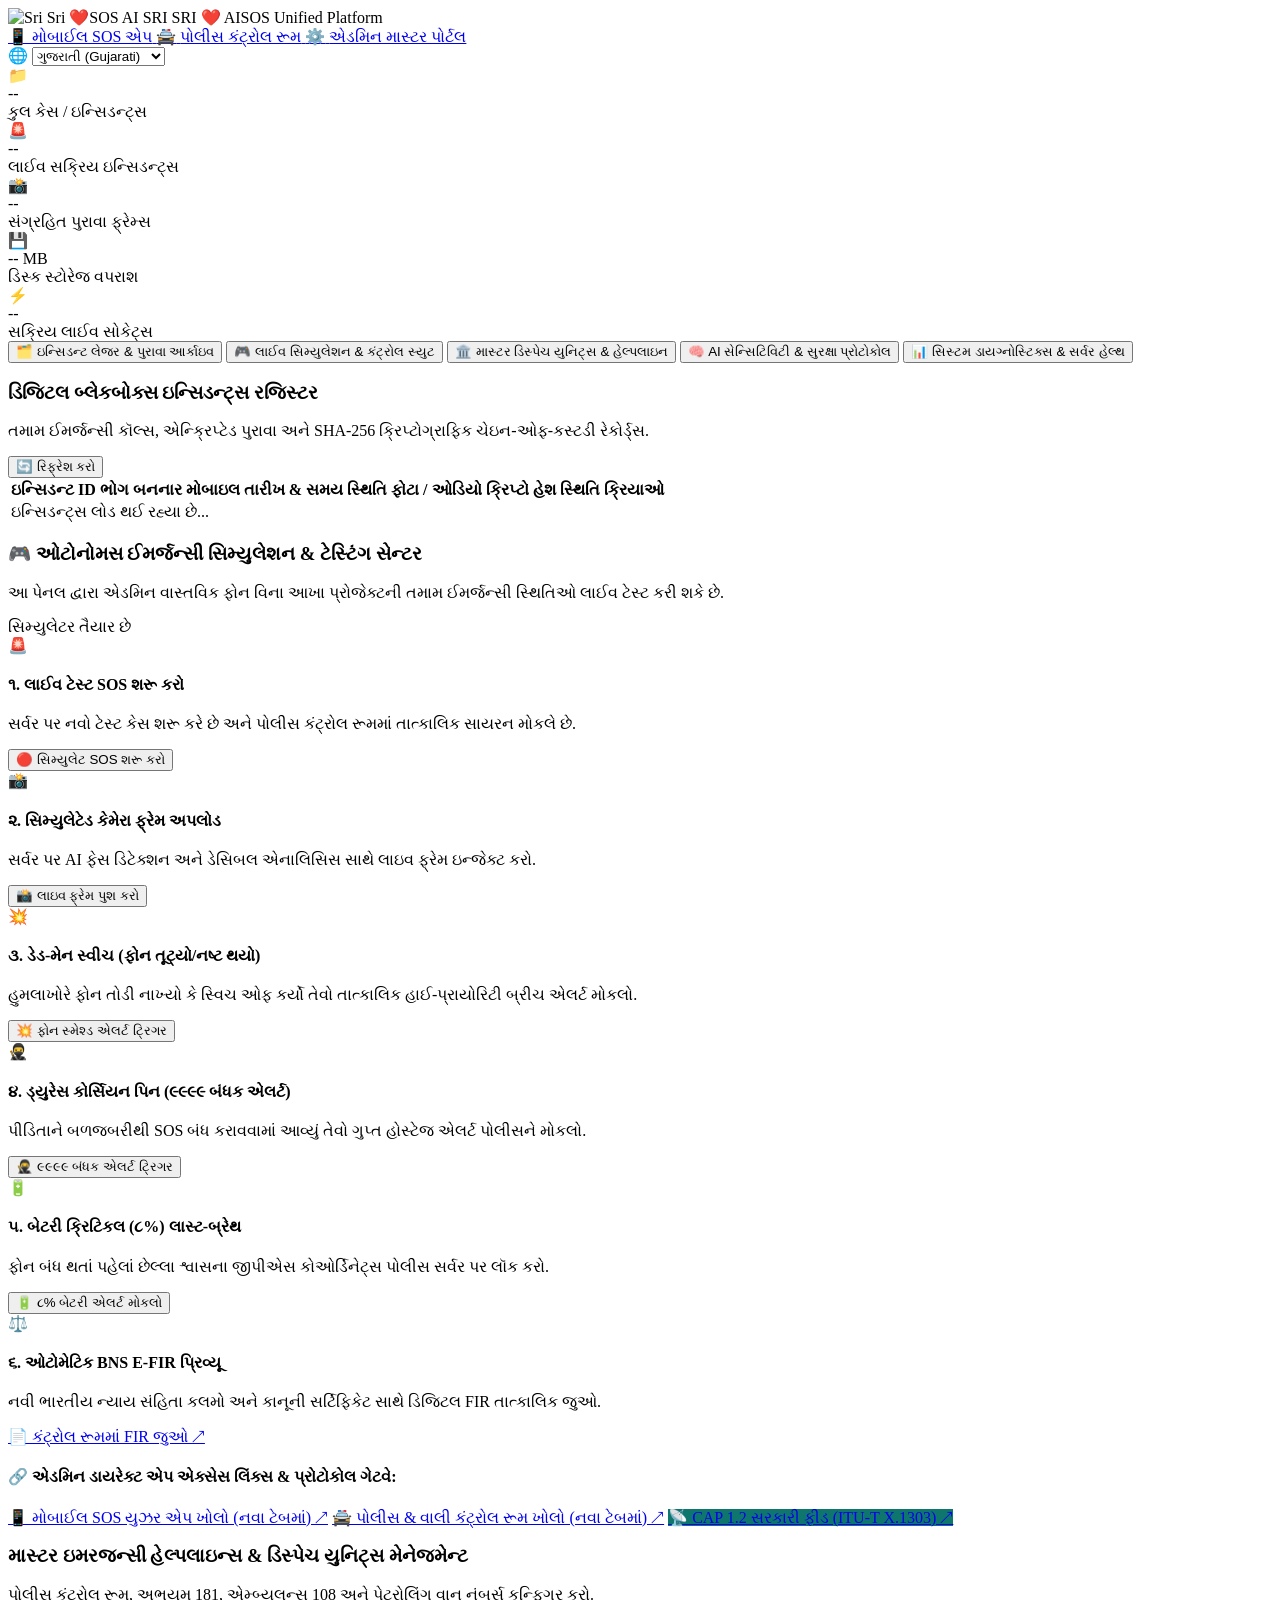
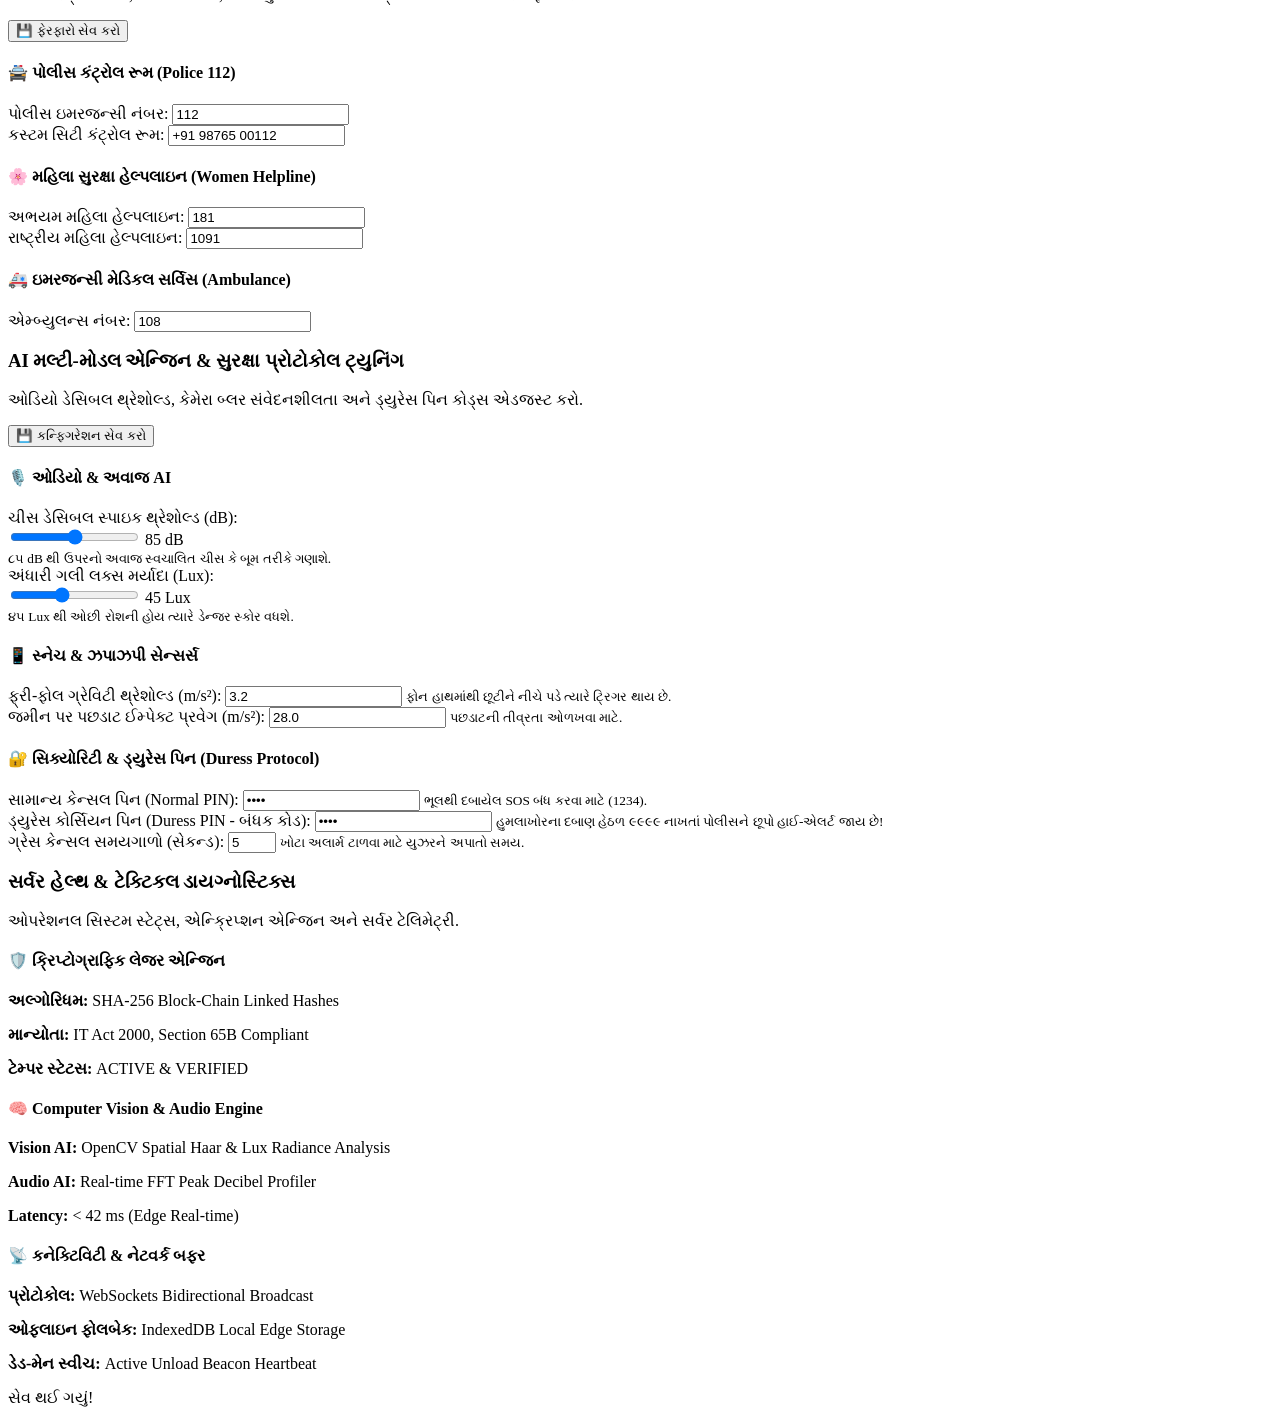
==== client/admin.html @ c17c7929 "feat: complete Sri Sri AI SOS system ready for 24/7 cloud deployment" ====
<!DOCTYPE html>
<html lang="gu">
<head>
    <meta charset="UTF-8">
    <meta name="viewport" content="width=device-width, initial-scale=1.0">
    <title>Sri Sri ❤️SOS AI - Admin Master Data & Control Suite</title>
    <link rel="icon" type="image/svg+xml" href="/static/images/logo.svg">
    <link rel="icon" type="image/png" sizes="192x192" href="/static/images/icon-192.png">
    <link rel="icon" type="image/png" sizes="512x512" href="/static/images/icon-512.png">
    <link rel="apple-touch-icon" sizes="180x180" href="/static/images/apple-touch-icon.png">
    <link rel="stylesheet" href="/static/css/admin.css">
    <link rel="preconnect" href="https://fonts.googleapis.com">
    <link rel="preconnect" href="https://fonts.gstatic.com" crossorigin>
    <link href="https://fonts.googleapis.com/css2?family=Outfit:wght@400;600;700;800&family=Noto+Sans+Gujarati:wght@400;600;700&display=swap" rel="stylesheet">
</head>
<body>
    <div class="admin-wrapper">
        <!-- Universal Master Navigation Across All 3 Apps -->
        <div class="universal-top-nav">
            <div class="top-nav-brand">
                <img src="/static/images/logo.svg" alt="Sri Sri ❤️SOS AI" class="top-nav-logo">
                <span class="top-nav-title"><span class="brand-title-badge"><span class="brand-sri">SRI SRI</span> <span class="heart-text">❤️</span> <span class="brand-ai-sos"><span class="brand-ai-chip">AI</span><span class="brand-sos-text">SOS</span></span></span> <span class="top-nav-sub">Unified Platform</span></span>
            </div>
            <div class="app-switcher-tabs">
                <a href="/" target="_blank" class="app-switch-link" title="Open Mobile Client App">
                    <span class="switch-icon">📱</span>
                    <span data-i18n="navMobileSos">મોબાઈલ SOS એપ</span>
                </a>
                <a href="/dashboard" class="app-switch-link" title="Open Police Tactical Cockpit">
                    <span class="switch-icon">🚔</span>
                    <span data-i18n="navPoliceCockpit">પોલીસ કંટ્રોલ રૂમ</span>
                </a>
                <a href="/admin" class="app-switch-link active" title="Admin Master Portal">
                    <span class="switch-icon">⚙️</span>
                    <span data-i18n="navAdminMaster">એડમિન માસ્ટર પોર્ટલ</span>
                </a>
            </div>
            <!-- All World Languages Selector + Google Translate -->
            <div class="world-lang-picker">
                <span class="globe-icon">🌐</span>
                <select class="lang-select-box" id="adminLangSelect">
                    <option value="gu">ગુજરાતી (Gujarati)</option>
                    <option value="en">English (Global)</option>
                    <option value="hi">हिंदी (Hindi)</option>
                    <option value="es">Español (Spanish)</option>
                    <option value="fr">Français (French)</option>
                    <option value="ar">العربية (Arabic)</option>
                    <option value="zh">中文 (Chinese)</option>
                    <option value="ru">Русский (Russian)</option>
                    <option value="de">Deutsch (German)</option>
                    <option value="mr">मराठी (Marathi)</option>
                    <option value="ta">தமிழ் (Tamil)</option>
                </select>
                <!-- Google Translate auto bridge for all remaining 100+ languages -->
                <div id="google_translate_element"></div>
            </div>
        </div>

        <!-- System Status Bar -->
        <div class="status-summary-bar">
            <div class="stat-card">
                <span class="stat-icon">📁</span>
                <div>
                    <div class="stat-val" id="statTotalIncidents">--</div>
                    <div class="stat-lbl" data-i18n="lblTotalIncidents">કુલ કેસ / ઇન્સિડન્ટ્સ</div>
                </div>
            </div>
            <div class="stat-card">
                <span class="stat-icon">🚨</span>
                <div>
                    <div class="stat-val active-val" id="statActiveIncidents">--</div>
                    <div class="stat-lbl" data-i18n="lblActiveIncidents">લાઈવ સક્રિય ઇન્સિડન્ટ્સ</div>
                </div>
            </div>
            <div class="stat-card">
                <span class="stat-icon">📸</span>
                <div>
                    <div class="stat-val" id="statTotalPhotos">--</div>
                    <div class="stat-lbl" data-i18n="lblTotalPhotos">સંગ્રહિત પુરાવા ફ્રેમ્સ</div>
                </div>
            </div>
            <div class="stat-card">
                <span class="stat-icon">💾</span>
                <div>
                    <div class="stat-val" id="statStorageMb">-- MB</div>
                    <div class="stat-lbl" data-i18n="lblStorageMb">ડિસ્ક સ્ટોરેજ વપરાશ</div>
                </div>
            </div>
            <div class="stat-card">
                <span class="stat-icon">⚡</span>
                <div>
                    <div class="stat-val" id="statWsConns">--</div>
                    <div class="stat-lbl" data-i18n="lblWsConns">સક્રિય લાઈવ સોકેટ્સ</div>
                </div>
            </div>
        </div>

        <!-- Navigation Tabs -->
        <nav class="admin-tabs">
            <button class="tab-btn active" data-tab="tabIncidents" data-i18n="tabIncidents">🗂️ ઇન્સિડન્ટ લેજર & પુરાવા આર્કાઇવ</button>
            <button class="tab-btn" data-tab="tabSimulator" data-i18n="tabSimulator">🎮 લાઈવ સિમ્યુલેશન & કંટ્રોલ સ્યુટ</button>
            <button class="tab-btn" data-tab="tabDispatch" data-i18n="tabDispatch">🏛️ માસ્ટર ડિસ્પેચ યુનિટ્સ & હેલ્પલાઇન</button>
            <button class="tab-btn" data-tab="tabAiSensitivity" data-i18n="tabAiSensitivity">🧠 AI સેન્સિટિવિટી & સુરક્ષા પ્રોટોકોલ</button>
            <button class="tab-btn" data-tab="tabDiagnostics" data-i18n="tabDiagnostics">📊 સિસ્ટમ ડાયગ્નોસ્ટિક્સ & સર્વર હેલ્થ</button>
        </nav>

        <!-- Tab 1: Incidents & Forensic Vault -->
        <section class="tab-pane active" id="tabIncidents">
            <div class="pane-header">
                <div>
                    <h3 data-i18n="adminRegisterTitle">ડિજિટલ બ્લેકબોક્સ ઇન્સિડન્ટ્સ રજિસ્ટર</h3>
                    <p data-i18n="adminRegisterDesc">તમામ ઈમર્જન્સી કૉલ્સ, એન્ક્રિપ્ટેડ પુરાવા અને SHA-256 ક્રિપ્ટોગ્રાફિક ચેઇન-ઓફ-કસ્ટડી રેકોર્ડ્સ.</p>
                </div>
                <button class="btn-refresh" id="refreshIncidentsBtn" data-i18n="btnRefresh">🔄 રિફ્રેશ કરો</button>
            </div>

            <div class="table-responsive">
                <table class="admin-table">
                    <thead>
                        <tr>
                            <th data-i18n="thAdminId">ઇન્સિડન્ટ ID</th>
                            <th data-i18n="thAdminVictim">ભોગ બનનાર</th>
                            <th data-i18n="thAdminPhone">મોબાઇલ</th>
                            <th data-i18n="thAdminTime">તારીખ & સમય</th>
                            <th data-i18n="thAdminStatus">સ્થિતિ</th>
                            <th data-i18n="thAdminMedia">ફોટા / ઓડિયો</th>
                            <th data-i18n="thAdminCrypto">ક્રિપ્ટો હેશ સ્થિતિ</th>
                            <th data-i18n="thAdminActions">ક્રિયાઓ</th>
                        </tr>
                    </thead>
                    <tbody id="incidentsTableBody">
                        <tr>
                            <td colspan="8" class="text-center" data-i18n="incidentsLoading">ઇન્સિડન્ટ્સ લોડ થઈ રહ્યા છે...</td>
                        </tr>
                    </tbody>
                </table>
            </div>
        </section>

        <!-- Tab 2: Live Simulator & Testing Suite (Allows Admin to test entire project) -->
        <section class="tab-pane" id="tabSimulator">
            <div class="pane-header">
                <div>
                    <h3 data-i18n="simCenterTitle">🎮 ઓટોનોમસ ઈમર્જન્સી સિમ્યુલેશન & ટેસ્ટિંગ સેન્ટર</h3>
                    <p data-i18n="simCenterDesc">આ પેનલ દ્વારા એડમિન વાસ્તવિક ફોન વિના આખા પ્રોજેક્ટની તમામ ઈમર્જન્સી સ્થિતિઓ લાઈવ ટેસ્ટ કરી શકે છે.</p>
                </div>
                <div class="sim-badge-row">
                    <span class="badge-active" id="simActiveBadge" data-i18n="simReady">સિમ્યુલેટર તૈયાર છે</span>
                </div>
            </div>

            <div class="sim-grid">
                <!-- Action 1: Trigger Test SOS -->
                <div class="sim-card">
                    <div class="sim-icon">🚨</div>
                    <h4 data-i18n="simAction1Title">૧. લાઈવ ટેસ્ટ SOS શરૂ કરો</h4>
                    <p data-i18n="simAction1Desc">સર્વર પર નવો ટેસ્ટ કેસ શરૂ કરે છે અને પોલીસ કંટ્રોલ રૂમમાં તાત્કાલિક સાયરન મોકલે છે.</p>
                    <button class="btn-sim btn-sim-red" id="simStartSosBtn" data-i18n="btnSimStart">🔴 સિમ્યુલેટ SOS શરૂ કરો</button>
                </div>

                <!-- Action 2: Upload Frame -->
                <div class="sim-card">
                    <div class="sim-icon">📸</div>
                    <h4 data-i18n="simAction2Title">૨. સિમ્યુલેટેડ કેમેરા ફ્રેમ અપલોડ</h4>
                    <p data-i18n="simAction2Desc">સર્વર પર AI ફેસ ડિટેક્શન અને ડેસિબલ એનાલિસિસ સાથે લાઇવ ફ્રેમ ઇન્જેક્ટ કરો.</p>
                    <button class="btn-sim btn-sim-blue" id="simUploadFrameBtn" data-i18n="btnSimFrame">📸 લાઇવ ફ્રેમ પુશ કરો</button>
                </div>

                <!-- Action 3: Smashed Phone (Dead-Man) -->
                <div class="sim-card">
                    <div class="sim-icon">💥</div>
                    <h4 data-i18n="simAction3Title">૩. ડેડ-મેન સ્વીચ (ફોન તૂટ્યો/નષ્ટ થયો)</h4>
                    <p data-i18n="simAction3Desc">હુમલાખોરે ફોન તોડી નાખ્યો કે સ્વિચ ઓફ કર્યો તેવો તાત્કાલિક હાઈ-પ્રાયોરિટી બ્રીચ એલર્ટ મોકલો.</p>
                    <button class="btn-sim btn-sim-orange" id="simDeadManBtn" data-i18n="btnSimDeadman">💥 ફોન સ્મેશ્ડ એલર્ટ ટ્રિગર</button>
                </div>

                <!-- Action 4: Duress Hostage PIN -->
                <div class="sim-card">
                    <div class="sim-icon">🥷</div>
                    <h4 data-i18n="simAction4Title">૪. ડ્યુરેસ કોર્સિયન પિન (૯૯૯૯ બંધક એલર્ટ)</h4>
                    <p data-i18n="simAction4Desc">પીડિતાને બળજબરીથી SOS બંધ કરાવવામાં આવ્યું તેવો ગુપ્ત હોસ્ટેજ એલર્ટ પોલીસને મોકલો.</p>
                    <button class="btn-sim btn-sim-purple" id="simDuressBtn" data-i18n="btnSimDuress">🥷 ૯૯૯૯ બંધક એલર્ટ ટ્રિગર</button>
                </div>

                <!-- Action 5: Battery Critical -->
                <div class="sim-card">
                    <div class="sim-icon">🔋</div>
                    <h4 data-i18n="simAction5Title">૫. બેટરી ક્રિટિકલ (૮%) લાસ્ટ-બ્રેથ</h4>
                    <p data-i18n="simAction5Desc">ફોન બંધ થતાં પહેલાં છેલ્લા શ્વાસના જીપીએસ કોઓર્ડિનેટ્સ પોલીસ સર્વર પર લૉક કરો.</p>
                    <button class="btn-sim btn-sim-yellow" id="simBatteryBtn" data-i18n="btnSimBattery">🔋 ૮% બેટરી એલર્ટ મોકલો</button>
                </div>

                <!-- Action 6: Generate FIR -->
                <div class="sim-card">
                    <div class="sim-icon">⚖️</div>
                    <h4 data-i18n="simAction6Title">૬. ઓટોમેટિક BNS E-FIR પ્રિવ્યૂ</h4>
                    <p data-i18n="simAction6Desc">નવી ભારતીય ન્યાય સંહિતા કલમો અને કાનૂની સર્ટિફિકેટ સાથે ડિજિટલ FIR તાત્કાલિક જુઓ.</p>
                    <a href="/dashboard" class="btn-sim btn-sim-cyan" data-i18n="btnSimViewFir">📄 કંટ્રોલ રૂમમાં FIR જુઓ ↗</a>
                </div>
            </div>

            <!-- Live Multi-View Embed Links -->
            <div class="multi-app-preview-box">
                <h4 data-i18n="previewLinksTitle">🔗 એડમિન ડાયરેક્ટ એપ એક્સેસ લિંક્સ & પ્રોટોકોલ ગેટવે:</h4>
                <div class="preview-links-row">
                    <a href="/" target="_blank" class="preview-btn" data-i18n="previewBtnMobile">📱 મોબાઈલ SOS યુઝર એપ ખોલો (નવા ટેબમાં) ↗</a>
                    <a href="/dashboard" target="_blank" class="preview-btn btn-dash" data-i18n="previewBtnPolice">🚔 પોલીસ & વાલી કંટ્રોલ રૂમ ખોલો (નવા ટેબમાં) ↗</a>
                    <a href="/api/emergency/cap-feed" target="_blank" class="preview-btn" style="background:#0f766e; border-color:#14b8a6;" data-i18n="previewBtnCap">📡 CAP 1.2 સરકારી ફીડ (ITU-T X.1303) ↗</a>
                </div>
            </div>
        </section>

        <!-- Tab 3: Master Dispatch Units -->
        <section class="tab-pane" id="tabDispatch">
            <div class="pane-header">
                <div>
                    <h3 data-i18n="dispatchPaneTitle">માસ્ટર ઇમરજન્સી હેલ્પલાઇન્સ & ડિસ્પેચ યુનિટ્સ મેનેજમેન્ટ</h3>
                    <p data-i18n="dispatchPaneDesc">પોલીસ કંટ્રોલ રૂમ, અભયમ 181, એમ્બ્યુલન્સ 108 અને પેટ્રોલિંગ વાન નંબર્સ કન્ફિગર કરો.</p>
                </div>
                <button class="btn-primary" id="saveDispatchBtn" data-i18n="btnSaveDispatch">💾 ફેરફારો સેવ કરો</button>
            </div>

            <div class="form-grid">
                <div class="form-card">
                    <h4 data-i18n="cardPoliceTitle">🚔 પોલીસ કંટ્રોલ રૂમ (Police 112)</h4>
                    <div class="form-group">
                        <label data-i18n="lblPoliceNum">પોલીસ ઇમરજન્સી નંબર:</label>
                        <input type="text" id="cfgPoliceNum" value="112">
                    </div>
                    <div class="form-group">
                        <label data-i18n="lblCustomControl">કસ્ટમ સિટી કંટ્રોલ રૂમ:</label>
                        <input type="text" id="cfgCustomControlRoom" value="+91 98765 00112">
                    </div>
                </div>

                <div class="form-card">
                    <h4 data-i18n="cardWomenTitle">🌸 મહિલા સુરક્ષા હેલ્પલાઇન (Women Helpline)</h4>
                    <div class="form-group">
                        <label data-i18n="lblAbhayamNum">અભયમ મહિલા હેલ્પલાઇન:</label>
                        <input type="text" id="cfgAbhayamNum" value="181">
                    </div>
                    <div class="form-group">
                        <label data-i18n="lblNationalWomen">રાષ્ટ્રીય મહિલા હેલ્પલાઇન:</label>
                        <input type="text" id="cfgNationalWomenNum" value="1091">
                    </div>
                </div>

                <div class="form-card">
                    <h4 data-i18n="cardAmbulanceTitle">🚑 ઇમરજન્સી મેડિકલ સર્વિસ (Ambulance)</h4>
                    <div class="form-group">
                        <label data-i18n="lblAmbulanceNum">એમ્બ્યુલન્સ નંબર:</label>
                        <input type="text" id="cfgAmbulanceNum" value="108">
                    </div>
                </div>
            </div>
        </section>

        <!-- Tab 4: AI Sensitivity & Protocol -->
        <section class="tab-pane" id="tabAiSensitivity">
            <div class="pane-header">
                <div>
                    <h3 data-i18n="sensitivityPaneTitle">AI મલ્ટી-મોડલ એન્જિન & સુરક્ષા પ્રોટોકોલ ટ્યુનિંગ</h3>
                    <p data-i18n="sensitivityPaneDesc">ઓડિયો ડેસિબલ થ્રેશોલ્ડ, કેમેરા બ્લર સંવેદનશીલતા અને ડ્યુરેસ પિન કોડ્સ એડજસ્ટ કરો.</p>
                </div>
                <button class="btn-primary" id="saveSensitivityBtn" data-i18n="btnSaveSensitivity">💾 કન્ફિગરેશન સેવ કરો</button>
            </div>

            <div class="form-grid">
                <!-- AI Vision & Audio -->
                <div class="form-card">
                    <h4 data-i18n="cardAudioVisionTitle">🎙️ ઓડિયો & અવાજ AI</h4>
                    <div class="form-group">
                        <label data-i18n="lblScreamDb">ચીસ ડેસિબલ સ્પાઇક થ્રેશોલ્ડ (dB):</label>
                        <div class="range-row">
                            <input type="range" id="cfgScreamDb" min="60" max="110" value="85" step="1">
                            <span class="range-val" id="valScreamDb">85 dB</span>
                        </div>
                        <small data-i18n="descScreamDb">૮૫ dB થી ઉપરનો અવાજ સ્વચાલિત ચીસ કે બૂમ તરીકે ગણાશે.</small>
                    </div>
                    <div class="form-group">
                        <label data-i18n="lblLuxThreshold">અંધારી ગલી લક્સ મર્યાદા (Lux):</label>
                        <div class="range-row">
                            <input type="range" id="cfgLuxThreshold" min="10" max="100" value="45" step="1">
                            <span class="range-val" id="valLuxThreshold">45 Lux</span>
                        </div>
                        <small data-i18n="descLuxThreshold">૪૫ Lux થી ઓછી રોશની હોય ત્યારે ડેન્જર સ્કોર વધશે.</small>
                    </div>
                </div>

                <!-- Motion & Snatch -->
                <div class="form-card">
                    <h4 data-i18n="cardSnatchTitle">📱 સ્નેચ & ઝપાઝપી સેન્સર્સ</h4>
                    <div class="form-group">
                        <label data-i18n="lblFreefall">ફ્રી-ફોલ ગ્રેવિટી થ્રેશોલ્ડ (m/s²):</label>
                        <input type="number" id="cfgFreefallGravity" value="3.2" step="0.1">
                        <small data-i18n="descFreefall">ફોન હાથમાંથી છૂટીને નીચે પડે ત્યારે ટ્રિગર થાય છે.</small>
                    </div>
                    <div class="form-group">
                        <label data-i18n="lblImpact">જમીન પર પછડાટ ઈમ્પેક્ટ પ્રવેગ (m/s²):</label>
                        <input type="number" id="cfgImpactAccel" value="28.0" step="1">
                        <small data-i18n="descImpact">પછડાટની તીવ્રતા ઓળખવા માટે.</small>
                    </div>
                </div>

                <!-- Security & PINs -->
                <div class="form-card">
                    <h4 data-i18n="cardSecurityPinsTitle">🔐 સિક્યોરિટી & ડ્યુરેસ પિન (Duress Protocol)</h4>
                    <div class="form-group">
                        <label data-i18n="lblNormalPin">સામાન્ય કેન્સલ પિન (Normal PIN):</label>
                        <input type="password" id="cfgNormalPin" value="1234" maxlength="4">
                        <small data-i18n="descNormalPin">ભૂલથી દબાયેલ SOS બંધ કરવા માટે (1234).</small>
                    </div>
                    <div class="form-group">
                        <label data-i18n="lblDuressPin">ડ્યુરેસ કોર્સિયન પિન (Duress PIN - બંધક કોડ):</label>
                        <input type="password" id="cfgDuressPin" value="9999" maxlength="4">
                        <small data-i18n="descDuressPin">હુમલાખોરના દબાણ હેઠળ ૯૯૯૯ નાખતાં પોલીસને છૂપો હાઈ-એલર્ટ જાય છે!</small>
                    </div>
                    <div class="form-group">
                        <label data-i18n="lblGraceSeconds">ગ્રેસ કેન્સલ સમયગાળો (સેકન્ડ):</label>
                        <input type="number" id="cfgGraceSeconds" value="5" min="3" max="15">
                        <small data-i18n="descGraceSeconds">ખોટા અલાર્મ ટાળવા માટે યુઝરને અપાતો સમય.</small>
                    </div>
                </div>
            </div>
        </section>

        <!-- Tab 5: System Diagnostics -->
        <section class="tab-pane" id="tabDiagnostics">
            <div class="pane-header">
                <div>
                    <h3 data-i18n="diagnosticsPaneTitle">સર્વર હેલ્થ & ટેક્ટિકલ ડાયગ્નોસ્ટિક્સ</h3>
                    <p data-i18n="diagnosticsPaneDesc">ઓપરેશનલ સિસ્ટમ સ્ટેટ્સ, એન્ક્રિપ્શન એન્જિન અને સર્વર ટેલિમેટ્રી.</p>
                </div>
            </div>

            <div class="diagnostics-grid">
                <div class="diag-card">
                    <h4 data-i18n="diagLedgerTitle">🛡️ ક્રિપ્ટોગ્રાફિક લેજર એન્જિન</h4>
                    <p><strong data-i18n="lblAlgorithm">અલ્ગોરિધમ:</strong> SHA-256 Block-Chain Linked Hashes</p>
                    <p><strong data-i18n="lblCompliance">માન્યોતા:</strong> IT Act 2000, Section 65B Compliant</p>
                    <p><strong data-i18n="lblTamperStatus">ટેમ્પર સ્ટેટસ:</strong> <span class="badge-ok">ACTIVE & VERIFIED</span></p>
                </div>
                <div class="diag-card">
                    <h4 data-i18n="diagVisionTitle">🧠 Computer Vision & Audio Engine</h4>
                    <p><strong>Vision AI:</strong> OpenCV Spatial Haar & Lux Radiance Analysis</p>
                    <p><strong>Audio AI:</strong> Real-time FFT Peak Decibel Profiler</p>
                    <p><strong>Latency:</strong> &lt; 42 ms (Edge Real-time)</p>
                </div>
                <div class="diag-card">
                    <h4 data-i18n="diagNetworkTitle">📡 કનેક્ટિવિટી & નેટવર્ક બફર</h4>
                    <p><strong>પ્રોટોકોલ:</strong> WebSockets Bidirectional Broadcast</p>
                    <p><strong>ઓફલાઇન ફોલબેક:</strong> IndexedDB Local Edge Storage</p>
                    <p><strong>ડેડ-મેન સ્વીચ:</strong> Active Unload Beacon Heartbeat</p>
                </div>
            </div>
        </section>
    </div>

    <!-- Alert Toast Notification -->
    <div class="toast-notification hidden" id="toastBox">
        <span id="toastMsg">સેવ થઈ ગયું!</span>
    </div>

    <script src="/static/js/i18n.js"></script>
    <script src="/static/js/admin.js"></script>
</body>
</html>
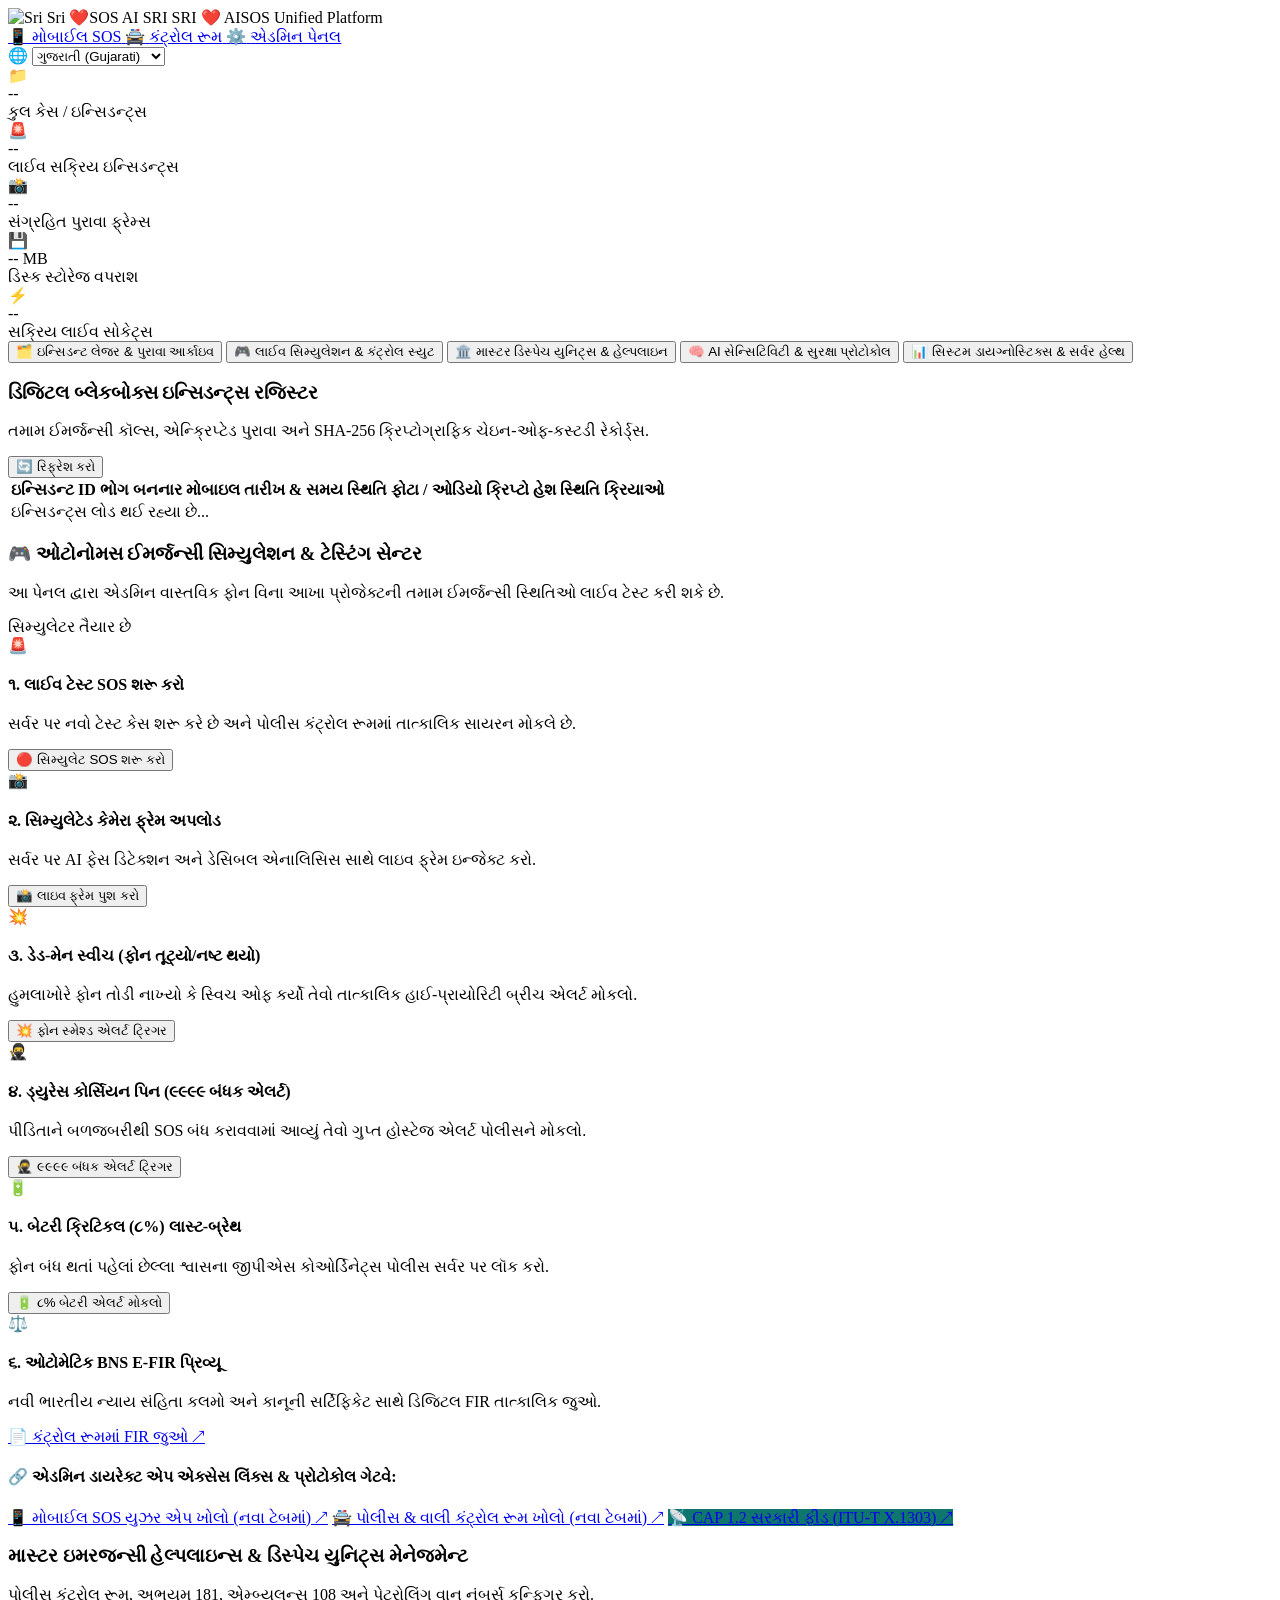
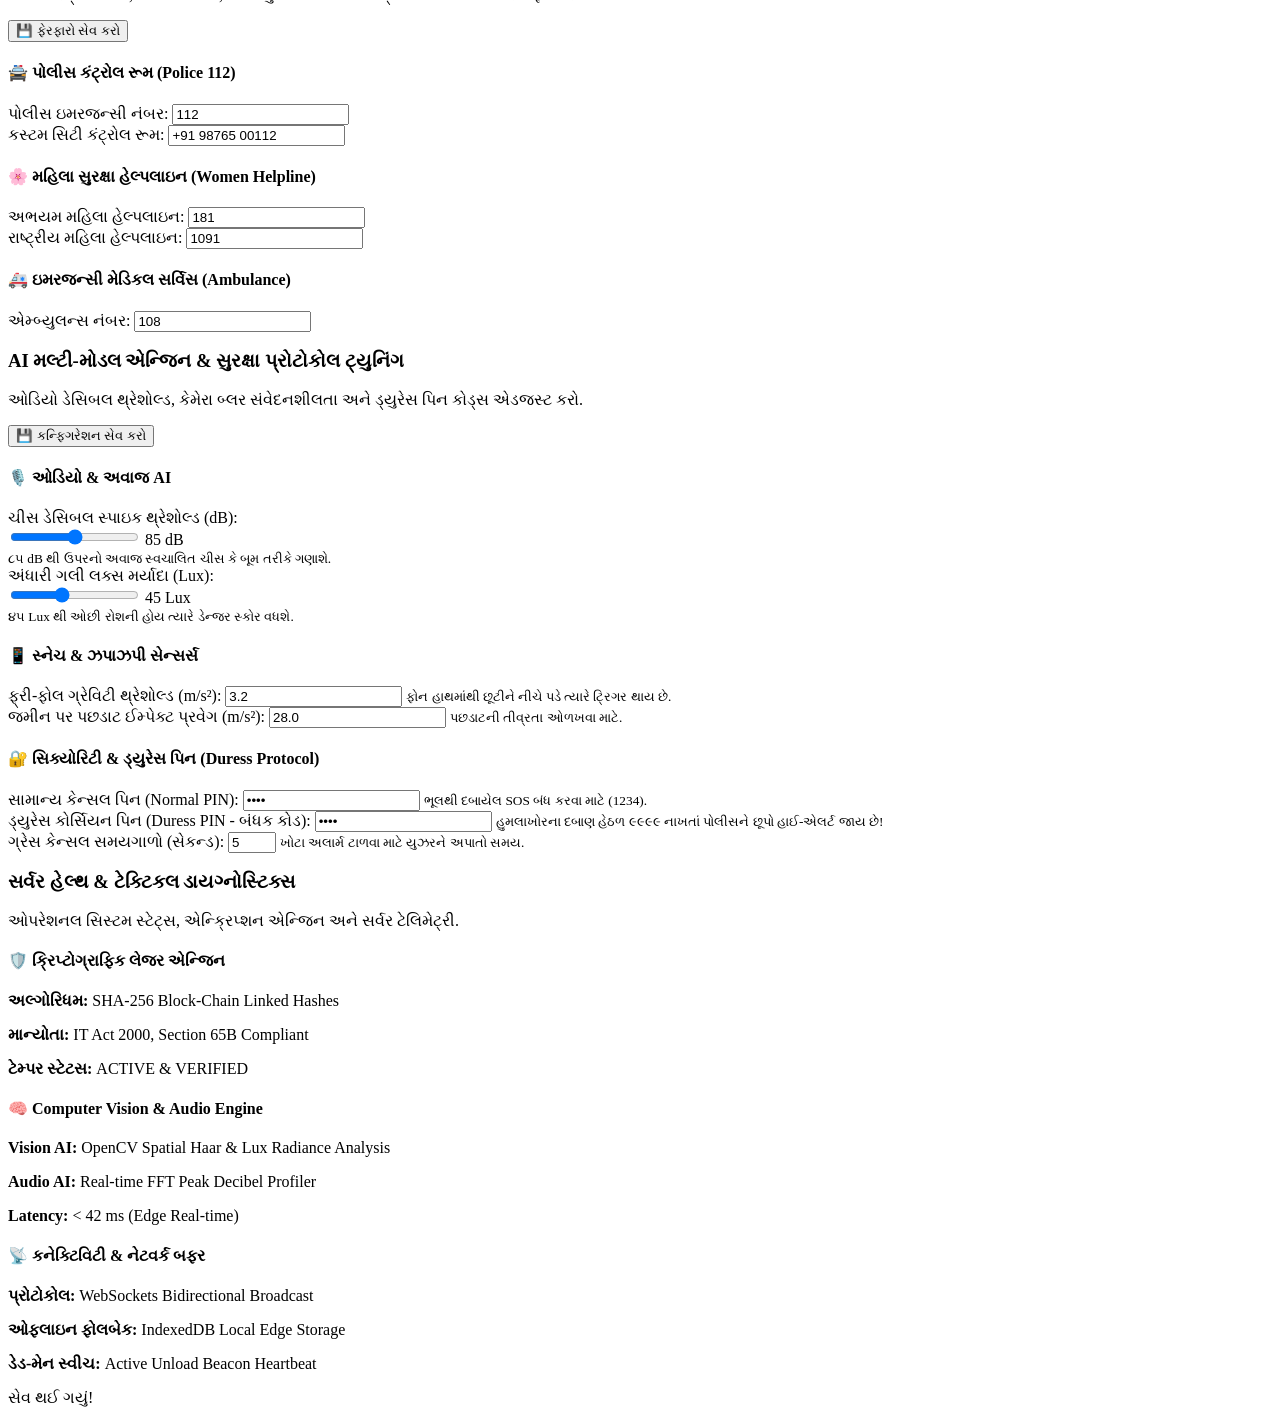
==== commit d9367b80: "fix(mobile-security): resolve mobile responsive layout clipping across dashboard, sos, and admin, an" ====
--- a/client/admin.html
+++ b/client/admin.html
@@ -1,14 +1,18 @@
 <!DOCTYPE html>
-<html lang="gu">
+<html lang="gu" dir="ltr">
 <head>
     <meta charset="UTF-8">
-    <meta name="viewport" content="width=device-width, initial-scale=1.0">
+    <meta name="viewport" content="width=device-width, initial-scale=1.0, maximum-scale=1.0, user-scalable=no, viewport-fit=cover">
     <title>Sri Sri ❤️SOS AI - Admin Master Data & Control Suite</title>
+    <!-- Privacy & Security: Prevent search engines from crawling or indexing admin control portal -->
+    <meta name="robots" content="noindex, nofollow">
+    <meta name="googlebot" content="noindex, nofollow">
+    <meta name="theme-color" content="#0f172a">
     <link rel="icon" type="image/svg+xml" href="/static/images/logo.svg">
     <link rel="icon" type="image/png" sizes="192x192" href="/static/images/icon-192.png">
     <link rel="icon" type="image/png" sizes="512x512" href="/static/images/icon-512.png">
     <link rel="apple-touch-icon" sizes="180x180" href="/static/images/apple-touch-icon.png">
-    <link rel="stylesheet" href="/static/css/admin.css">
+    <link rel="stylesheet" href="/static/css/admin.css?v=20261029_v7">
     <link rel="preconnect" href="https://fonts.googleapis.com">
     <link rel="preconnect" href="https://fonts.gstatic.com" crossorigin>
     <link href="https://fonts.googleapis.com/css2?family=Outfit:wght@400;600;700;800&family=Noto+Sans+Gujarati:wght@400;600;700&display=swap" rel="stylesheet">
@@ -19,23 +23,23 @@
         <div class="universal-top-nav">
             <div class="top-nav-brand">
                 <img src="/static/images/logo.svg" alt="Sri Sri ❤️SOS AI" class="top-nav-logo">
-                <span class="top-nav-title"><span class="brand-title-badge"><span class="brand-sri">SRI SRI</span> <span class="heart-text">❤️</span> <span class="brand-ai-sos"><span class="brand-ai-chip">AI</span><span class="brand-sos-text">SOS</span></span></span> <span class="top-nav-sub">Unified Platform</span></span>
+                <span class="top-nav-title"><span class="brand-title-badge"><span class="brand-sri">SRI SRI</span> <span class="heart-text">❤️</span> <span class="brand-ai-sos"><span class="brand-ai-chip">AI</span><span class="brand-sos-text">SOS</span></span></span> <span class="top-nav-sub" data-i18n="adminUnifiedSub">Unified Platform</span></span>
             </div>
             <div class="app-switcher-tabs">
                 <a href="/" target="_blank" class="app-switch-link" title="Open Mobile Client App">
                     <span class="switch-icon">📱</span>
-                    <span data-i18n="navMobileSos">મોબાઈલ SOS એપ</span>
+                    <span data-i18n="navMobileSos">મોબાઈલ SOS</span>
                 </a>
                 <a href="/dashboard" class="app-switch-link" title="Open Police Tactical Cockpit">
                     <span class="switch-icon">🚔</span>
-                    <span data-i18n="navPoliceCockpit">પોલીસ કંટ્રોલ રૂમ</span>
+                    <span data-i18n="navPoliceCockpit">કંટ્રોલ રૂમ</span>
                 </a>
                 <a href="/admin" class="app-switch-link active" title="Admin Master Portal">
                     <span class="switch-icon">⚙️</span>
-                    <span data-i18n="navAdminMaster">એડમિન માસ્ટર પોર્ટલ</span>
+                    <span data-i18n="navAdminMaster">એડમિન પેનલ</span>
                 </a>
             </div>
-            <!-- All World Languages Selector + Google Translate -->
+            <!-- All World Languages Selector -->
             <div class="world-lang-picker">
                 <span class="globe-icon">🌐</span>
                 <select class="lang-select-box" id="adminLangSelect">
@@ -51,8 +55,6 @@
                     <option value="mr">मराठी (Marathi)</option>
                     <option value="ta">தமிழ் (Tamil)</option>
                 </select>
-                <!-- Google Translate auto bridge for all remaining 100+ languages -->
-                <div id="google_translate_element"></div>
             </div>
         </div>
 
@@ -336,21 +338,21 @@
             <div class="diagnostics-grid">
                 <div class="diag-card">
                     <h4 data-i18n="diagLedgerTitle">🛡️ ક્રિપ્ટોગ્રાફિક લેજર એન્જિન</h4>
-                    <p><strong data-i18n="lblAlgorithm">અલ્ગોરિધમ:</strong> SHA-256 Block-Chain Linked Hashes</p>
-                    <p><strong data-i18n="lblCompliance">માન્યોતા:</strong> IT Act 2000, Section 65B Compliant</p>
-                    <p><strong data-i18n="lblTamperStatus">ટેમ્પર સ્ટેટસ:</strong> <span class="badge-ok">ACTIVE & VERIFIED</span></p>
+                    <p data-i18n="adminAlgoText"><strong data-i18n="lblAlgorithm">અલ્ગોરિધમ:</strong> SHA-256 Block-Chain Linked Hashes</p>
+                    <p data-i18n="adminSec65bText"><strong data-i18n="lblCompliance">માન્યોતા:</strong> IT Act 2000, Section 65B Compliant</p>
+                    <p><strong data-i18n="lblTamperStatus">ટેમ્પર સ્ટેટસ:</strong> <span class="badge-ok" data-i18n="adminActiveTag">ACTIVE & VERIFIED</span></p>
                 </div>
                 <div class="diag-card">
                     <h4 data-i18n="diagVisionTitle">🧠 Computer Vision & Audio Engine</h4>
-                    <p><strong>Vision AI:</strong> OpenCV Spatial Haar & Lux Radiance Analysis</p>
-                    <p><strong>Audio AI:</strong> Real-time FFT Peak Decibel Profiler</p>
-                    <p><strong>Latency:</strong> &lt; 42 ms (Edge Real-time)</p>
+                    <p data-i18n="adminVisionText"><strong>Vision AI:</strong> OpenCV Spatial Haar & Lux Radiance Analysis</p>
+                    <p data-i18n="adminAudioText"><strong>Audio AI:</strong> Real-time FFT Peak Decibel Profiler</p>
+                    <p data-i18n="adminLatencyText"><strong>Latency:</strong> &lt; 42 ms (Edge Real-time)</p>
                 </div>
                 <div class="diag-card">
                     <h4 data-i18n="diagNetworkTitle">📡 કનેક્ટિવિટી & નેટવર્ક બફર</h4>
-                    <p><strong>પ્રોટોકોલ:</strong> WebSockets Bidirectional Broadcast</p>
-                    <p><strong>ઓફલાઇન ફોલબેક:</strong> IndexedDB Local Edge Storage</p>
-                    <p><strong>ડેડ-મેન સ્વીચ:</strong> Active Unload Beacon Heartbeat</p>
+                    <p data-i18n="adminProtoText"><strong>પ્રોટોકોલ:</strong> WebSockets Bidirectional Broadcast</p>
+                    <p data-i18n="adminOfflineText"><strong>ઓફલાઇન ફોલબેક:</strong> IndexedDB Local Edge Storage</p>
+                    <p data-i18n="adminDeadmanText"><strong>ડેડ-મેન સ્વીચ:</strong> Active Unload Beacon Heartbeat</p>
                 </div>
             </div>
         </section>
@@ -358,10 +360,10 @@
 
     <!-- Alert Toast Notification -->
     <div class="toast-notification hidden" id="toastBox">
-        <span id="toastMsg">સેવ થઈ ગયું!</span>
+        <span id="toastMsg" data-i18n="toastSaved">સેવ થઈ ગયું!</span>
     </div>
 
-    <script src="/static/js/i18n.js"></script>
-    <script src="/static/js/admin.js"></script>
+    <script src="/static/js/i18n.js?v=20261029_v7"></script>
+    <script src="/static/js/admin.js?v=20261029_v7"></script>
 </body>
 </html>
